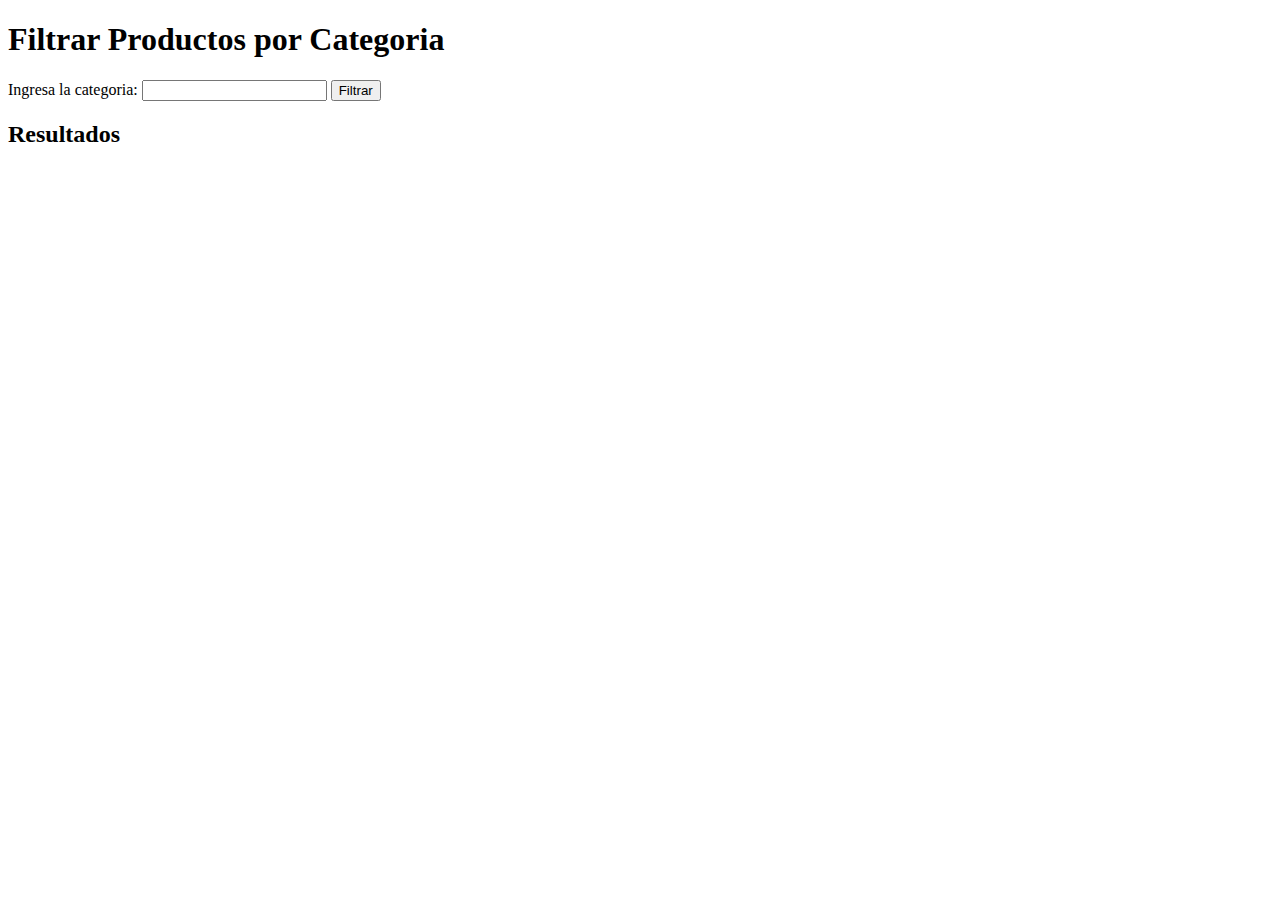
==== indexFilter.html @ f37591d9 "hs" ====
<!DOCTYPE html>
<html lang="en">
<head>
    <meta charset="UTF-8">
    <meta name="viewport" content="width=device-width, initial-scale=1.0">
    <title>Filtrar Productos por Categoria</title>
</head>
<body>
    <div class="container">
        <h1>Filtrar Productos por Categoria</h1>
        <form id="formulario">
            <label for="categoria">Ingresa la categoria: </label>
            <input type="text" id="categoria" name="categoria" required>
            <button type="submit">Filtrar</button>
        </form>
        <h2>Resultados</h2>
        <ul id="lista-productos"></ul>
    </div>
    <script src="script_filterPF.js"></script>
</body>
</html>
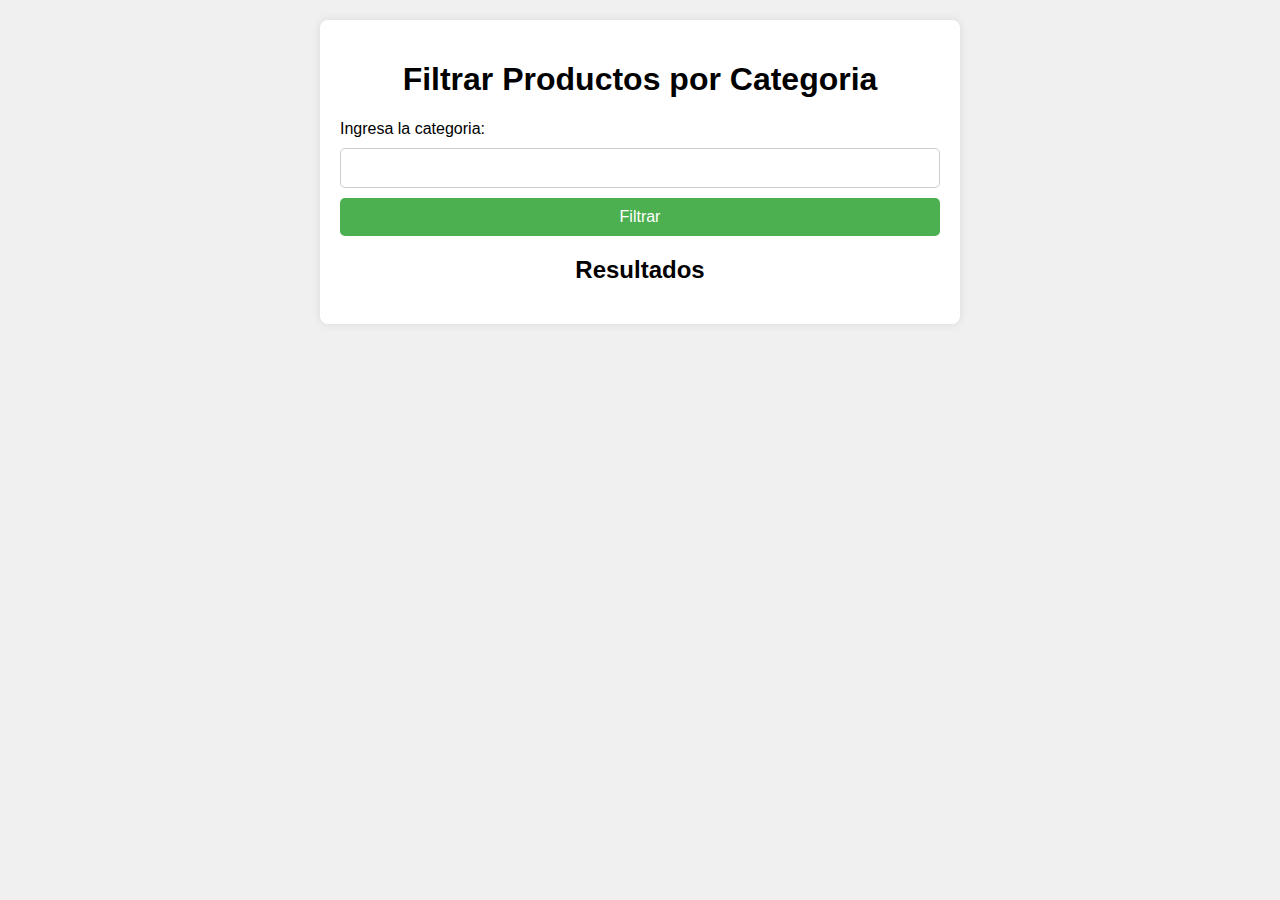
==== commit ce1b4da2: "se agrego el archivo .css" ====
--- a/indexFilter.html
+++ b/indexFilter.html
@@ -3,6 +3,7 @@
 <head>
     <meta charset="UTF-8">
     <meta name="viewport" content="width=device-width, initial-scale=1.0">
+    <link rel="stylesheet" href="styles.css">
     <title>Filtrar Productos por Categoria</title>
 </head>
 <body>
--- a/styles.css
+++ b/styles.css
@@ -0,0 +1,57 @@
+
+body {
+    font-family: Arial, sans-serif;
+    background-color: #f0f0f0;
+    margin: 0;
+    padding: 20px;
+}
+
+.container {
+    max-width: 600px;
+    margin: 0 auto;
+    padding: 20px;
+    background-color: white;
+    border-radius: 8px;
+    box-shadow: 0 0 10px rgba(0, 0, 0, 0.1);
+}
+
+h1, h2 {
+    text-align: center;
+}
+
+form {
+    display: flex;
+    flex-direction: column;
+    gap: 10px;
+}
+
+input, button {
+    padding: 10px;
+    font-size: 16px;
+    border-radius: 5px;
+    border: 1px solid #ccc;
+}
+
+button {
+    background-color: #4CAF50;
+    color: white;
+    border: none;
+    cursor: pointer;
+}
+
+button:hover {
+    background-color: #45a049;
+}
+
+#lista-productos {
+    list-style: none;
+    padding: 0;
+}
+
+#lista-productos li {
+    background-color: #f9f9f9;
+    margin: 5px 0;
+    padding: 10px;
+    border-radius: 5px;
+    box-shadow: 0 0 5px rgba(0, 0, 0, 0.1);
+}